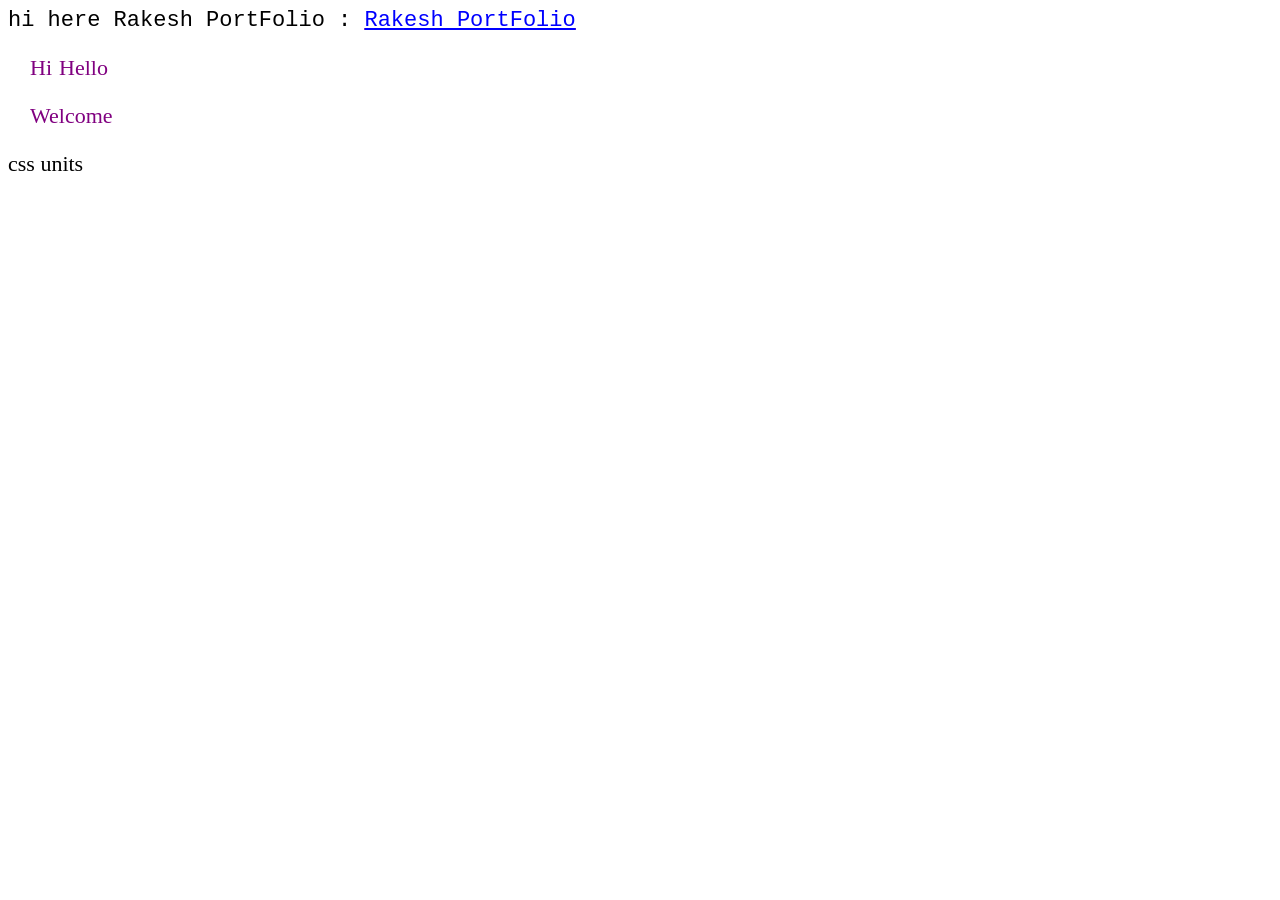
==== index.html @ 2f45d982 "feat:html css file create and hyper link practices" ====
<!DOCTYPE html>
<html lang="en">
<head>
    <meta charset="UTF-8">
    <meta name="viewport" content="width=device-width, initial-scale=1.0">
    
    <title>css </title>
    <link rel="stylesheet" href="style.css">
    <style>
        body {
            font-size: 22px;
             font-family: cursive;
        }
        p{
            color:purple;
            text-decoration: none   ;
            text-transform: capitalize;
            text-align: justify;
            text-indent: 1em;
            line-height:normal;
            letter-spacing: normal;
            word-spacing: 0.1rem;
            font-style: normal;
           
        }
    </style>
</head>
<body>
    <div>
        hi here Rakesh PortFolio : <span id=port><a href="https://rakesh-akm-portfolio.netlify.app"> rakesh PortFolio</a></span>
    </div>
    <p>
        hi hello
    </p>
<p>welcome</p>
<span>
    css units
</span>

</body>
</html>
---- style.css ----
div{
  font-family: 'Courier New', Courier, monospace;
}
a{
    text-decoration: underline;
    color:blue;

}
a:visited{
    color:purple;
}
a:hover, a:focus{
    color:green;
    text-decoration: underline;
}
a:active{
    color:red;
}

#port{
    color:red;
   text-transform: capitalize;
   text-decoration: underline;
   cursor: pointer;

}
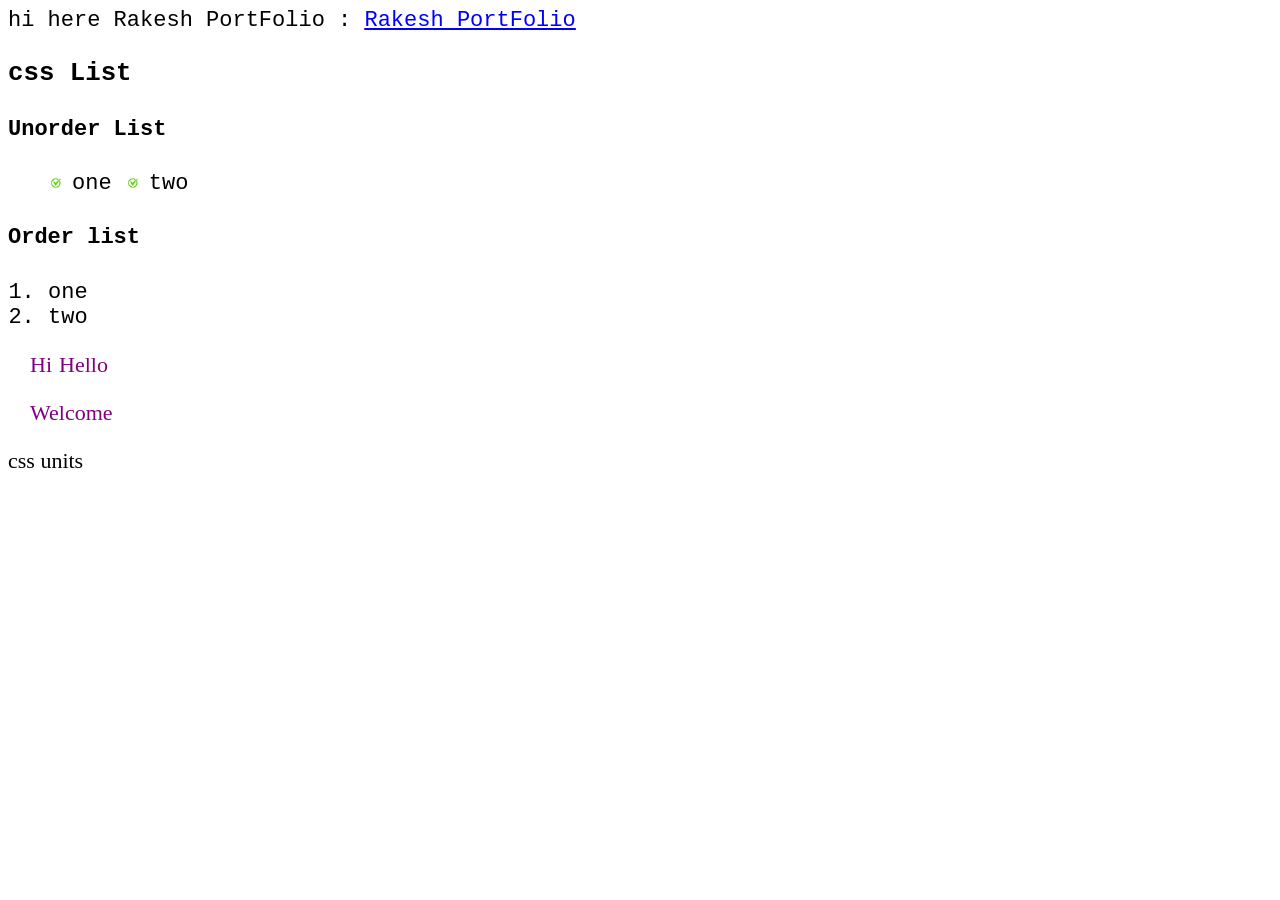
==== commit cddc8e5c: "feat:new list future add" ====
--- a/index.html
+++ b/index.html
@@ -28,6 +28,20 @@
 <body>
     <div>
         hi here Rakesh PortFolio : <span id=port><a href="https://rakesh-akm-portfolio.netlify.app"> rakesh PortFolio</a></span>
+         
+        <div> <h3> css List</h3>
+            <h4>Unorder List</h4>
+            <ul> 
+                <li>one  </li>
+                <li>two</li>
+            </ul>
+            <h4> Order list</h4>
+            <ol>
+                <li>one</li>
+                <li>two</li>
+
+            </ol>
+        </div>
     </div>
     <p>
         hi hello
--- a/style.css
+++ b/style.css
@@ -24,3 +24,38 @@
    cursor: pointer;
 
 }
+
+/* ul{
+    list-style-type: square;
+    text-align: center;
+    list-style-position:inside;
+    color:blue;
+    line-height: 1.6;
+    list-style-image:url('./imges/checkMark.jpeg');
+    list-style:square url('./imges/checkMark.jpeg') inside;
+    
+
+    
+
+} */
+
+ul li::before{
+    content:"";
+    display:inline-block;
+    width:16px;
+    height:16px;
+    background-image: url('./imges/checkMark.jpeg');
+    background-size:contain;
+    background-repeat: no-repeat;
+
+vertical-align: middle;
+margin-right: 8px;
+}
+ul li{
+    position:relative;
+    display:inline-block;
+}
+ul{
+    list-style: none;
+}
+
